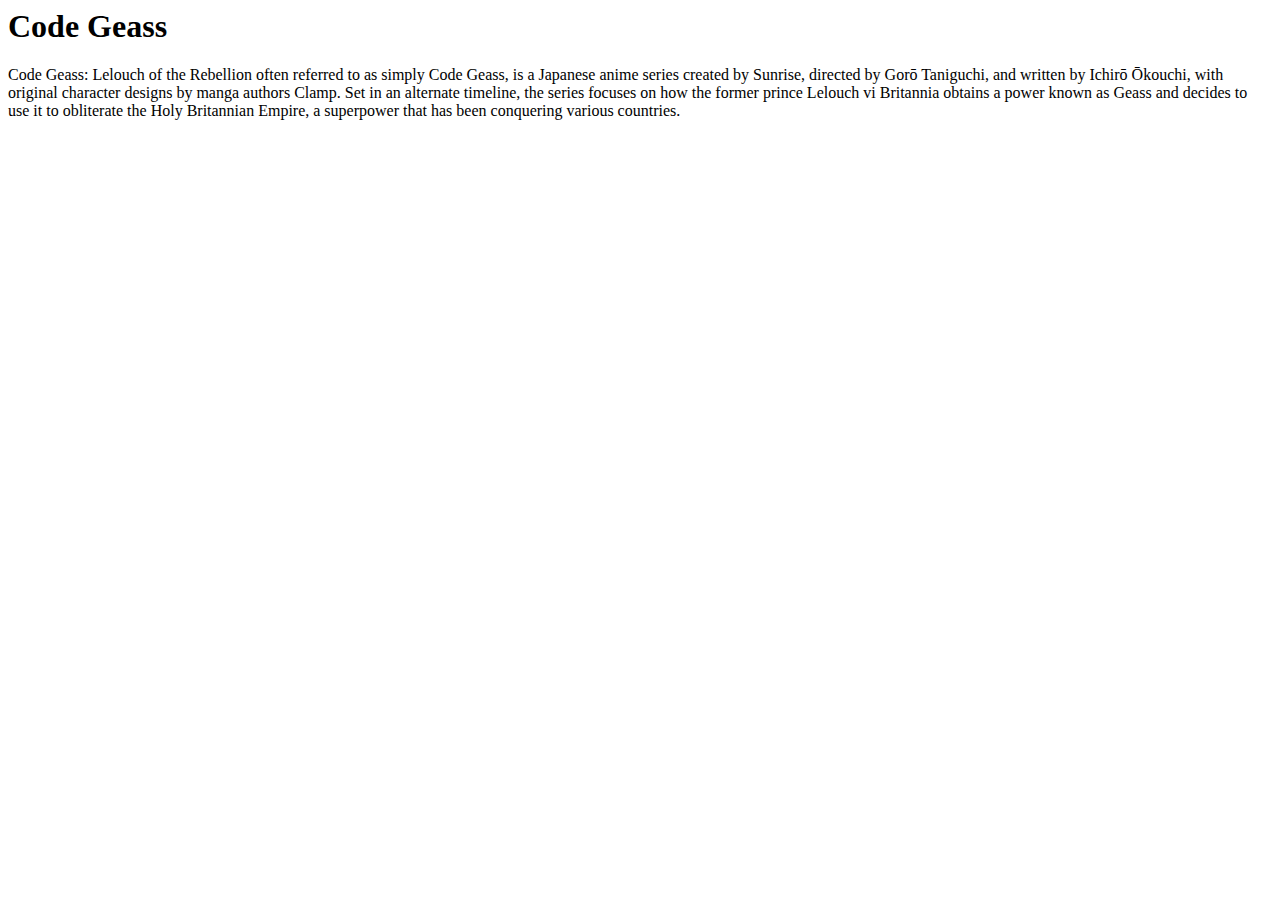
==== ui/page1.html @ 46bc793a "[imad-console] Updates ui/page1.html" ====
<html>
  <head>
    <title>
      Code Geass
    </title>
    <meta name="viewport" content="width=device-width, initial-scale=1" />
  </head>
  <body>
      <div>
          <h1> Code Geass</h1>
      </div>
      <div>
            <p>
                Code Geass: Lelouch of the Rebellion often referred to as simply Code Geass, is
                a Japanese anime series created by Sunrise, directed by Gorō Taniguchi, and 
                written by Ichirō Ōkouchi, with original character designs by manga authors 
                Clamp. Set in an alternate timeline, the series focuses on how the former 
                prince Lelouch vi Britannia obtains a power known as Geass and decides to use 
                it to obliterate the Holy Britannian Empire, a superpower that has been 
                conquering various countries.
            </p>
      </div>
  </body>  
</html>
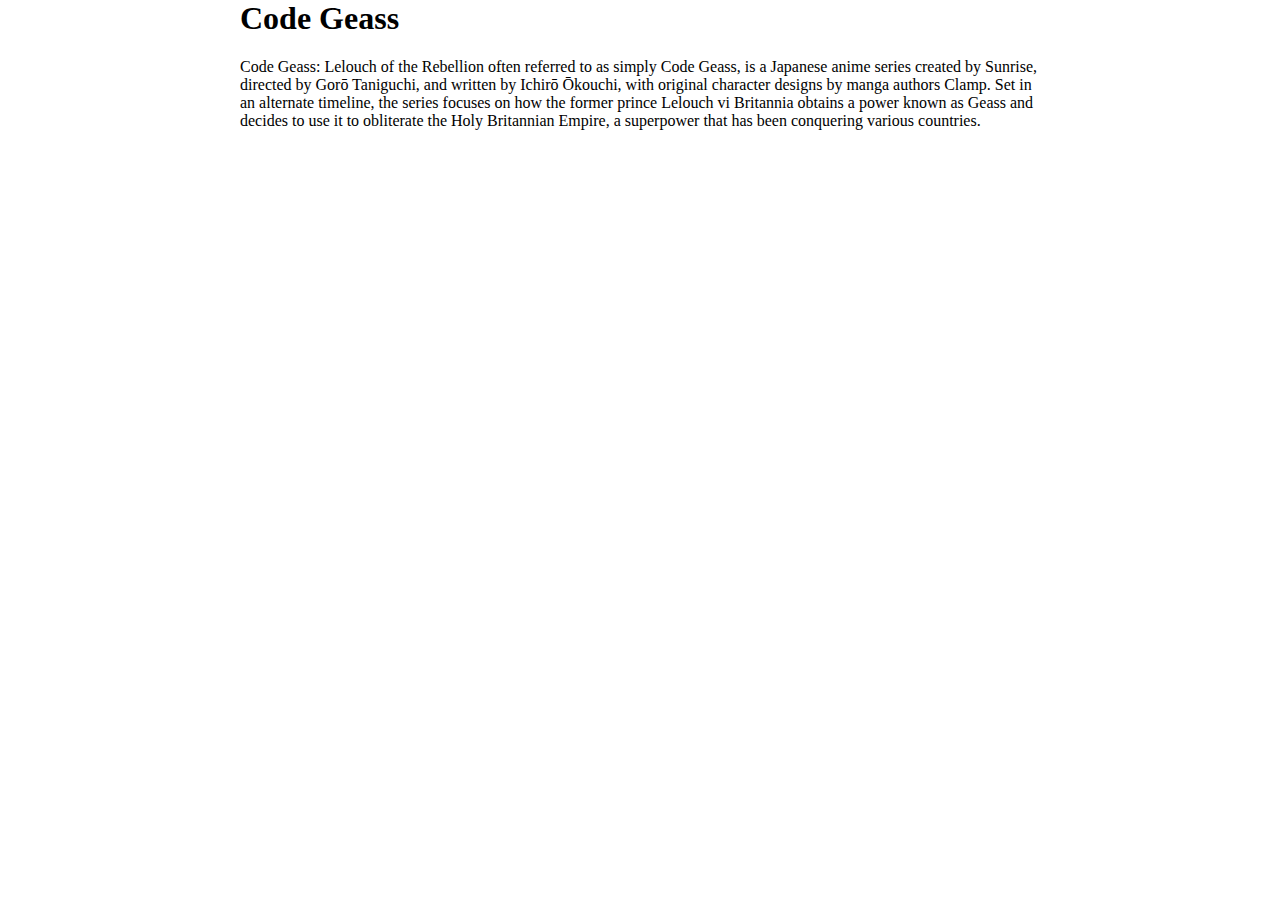
==== commit cba6c693: "[imad-console] Updates ui/page1.html" ====
--- a/ui/page1.html
+++ b/ui/page1.html
@@ -4,8 +4,15 @@
       Code Geass
     </title>
     <meta name="viewport" content="width=device-width, initial-scale=1" />
+    <style>
+        .container{
+            max-width: 800px;
+            margin: 0 auto;
+            font-family: Arial Narrow;
+        }
+    </style>
   </head>
-  <body>
+  <body class="container">
       <div>
           <h1> Code Geass</h1>
       </div>
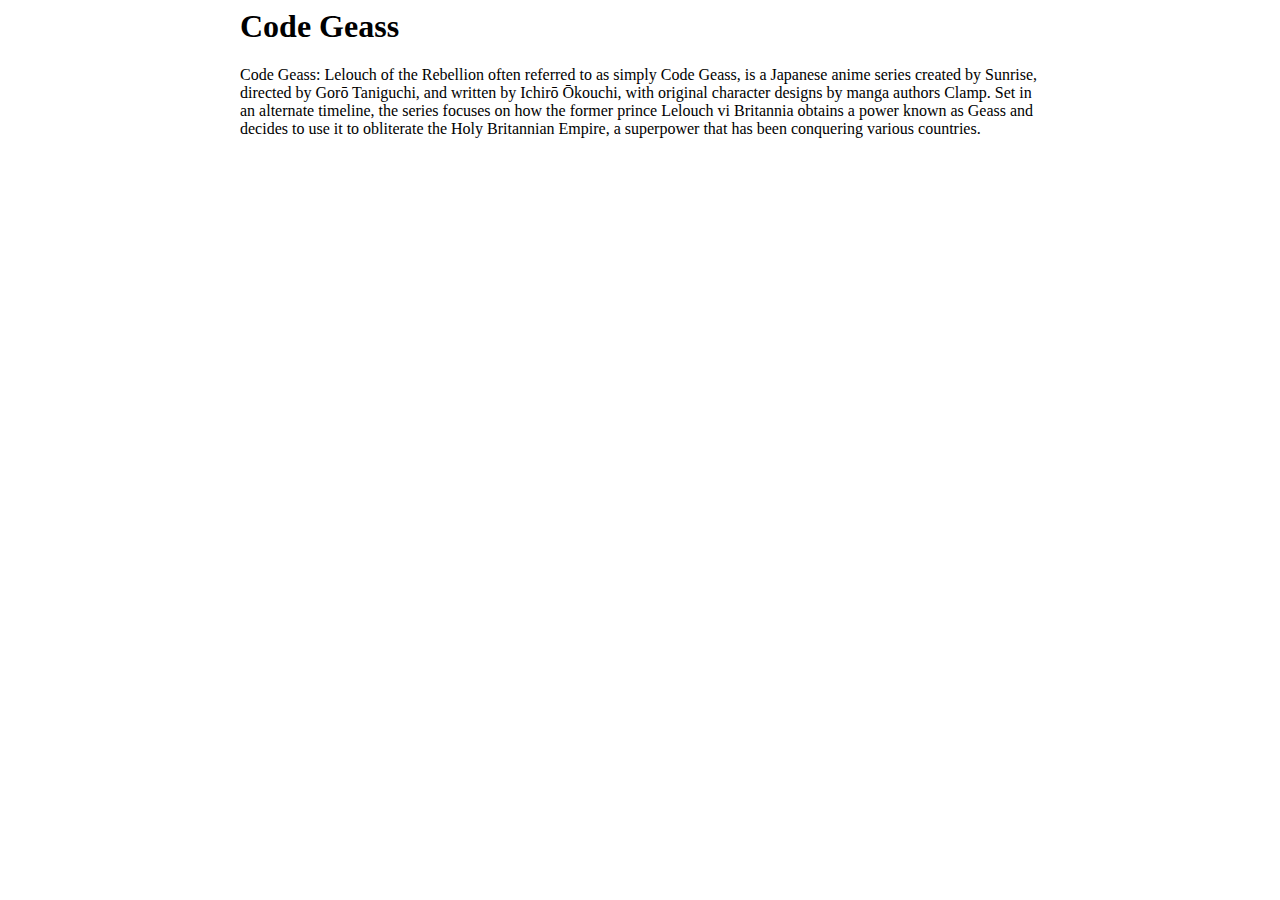
==== commit 0771b12b: "[imad-console] Updates ui/page1.html" ====
--- a/ui/page1.html
+++ b/ui/page1.html
@@ -9,10 +9,15 @@
             max-width: 800px;
             margin: 0 auto;
             font-family: Arial Narrow;
+            padding-top:60 px;
+            padding-left:20 px;
+            padding-right:20 px;
+            
         }
     </style>
   </head>
-  <body class="container">
+  <body>
+      <div class="container">
       <div>
           <h1> Code Geass</h1>
       </div>
@@ -27,5 +32,6 @@
                 conquering various countries.
             </p>
       </div>
+      </div>
   </body>  
 </html>
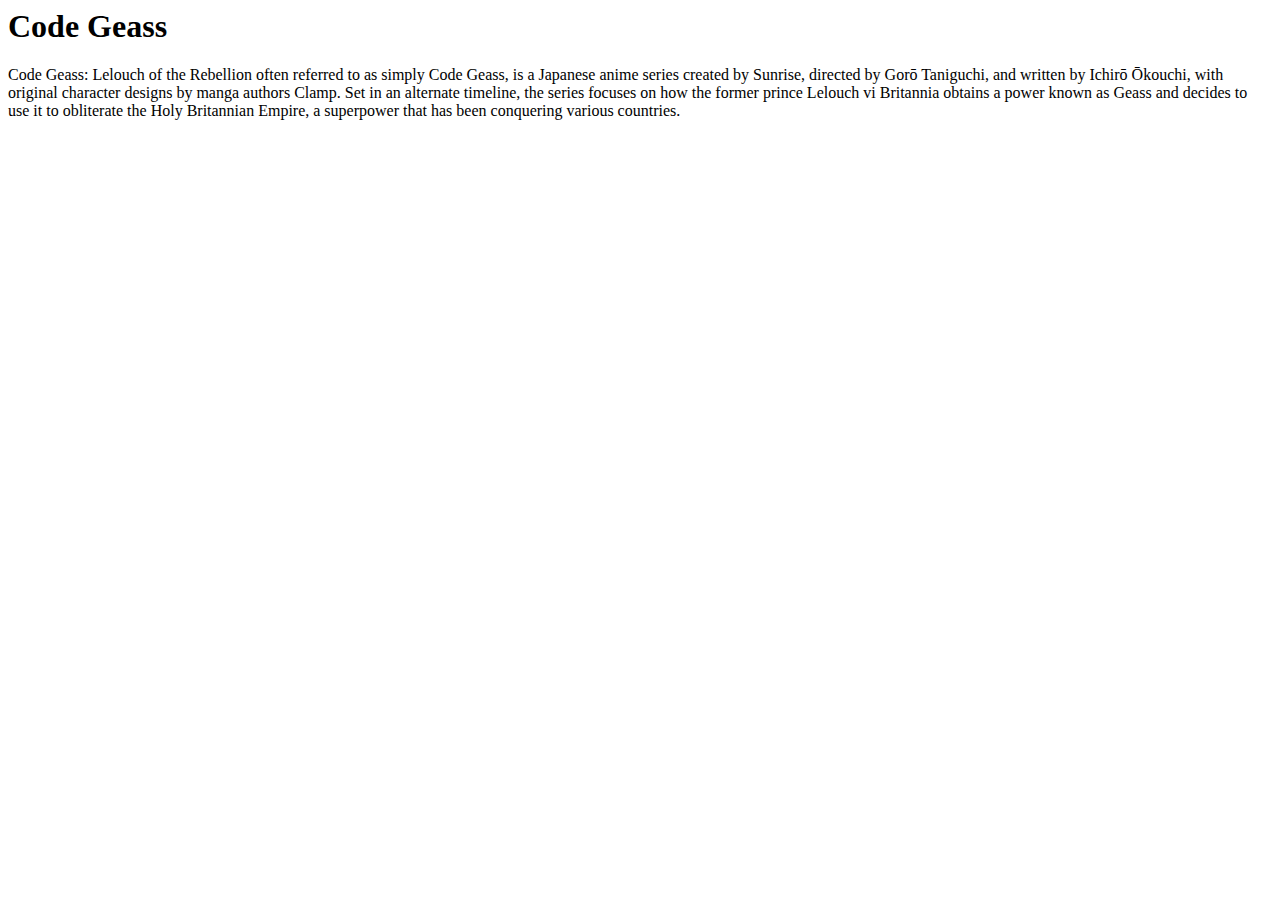
==== commit e28c5c07: "[imad-console] Updates ui/page1.html" ====
--- a/ui/page1.html
+++ b/ui/page1.html
@@ -5,33 +5,25 @@
     </title>
     <meta name="viewport" content="width=device-width, initial-scale=1" />
     <style>
-        .container{
-            max-width: 800px;
-            margin: 0 auto;
-            font-family: Arial Narrow;
-            padding-top:60 px;
-            padding-left:20 px;
-            padding-right:20 px;
-            
-        }
+        
     </style>
   </head>
   <body>
       <div class="container">
-      <div>
-          <h1> Code Geass</h1>
-      </div>
-      <div>
-            <p>
-                Code Geass: Lelouch of the Rebellion often referred to as simply Code Geass, is
-                a Japanese anime series created by Sunrise, directed by Gorō Taniguchi, and 
-                written by Ichirō Ōkouchi, with original character designs by manga authors 
-                Clamp. Set in an alternate timeline, the series focuses on how the former 
-                prince Lelouch vi Britannia obtains a power known as Geass and decides to use 
-                it to obliterate the Holy Britannian Empire, a superpower that has been 
-                conquering various countries.
-            </p>
-      </div>
+          <div>
+              <h1> Code Geass</h1>
+          </div>
+          <div>
+                <p>
+                    Code Geass: Lelouch of the Rebellion often referred to as simply Code Geass, is
+                    a Japanese anime series created by Sunrise, directed by Gorō Taniguchi, and 
+                    written by Ichirō Ōkouchi, with original character designs by manga authors 
+                    Clamp. Set in an alternate timeline, the series focuses on how the former 
+                    prince Lelouch vi Britannia obtains a power known as Geass and decides to use 
+                    it to obliterate the Holy Britannian Empire, a superpower that has been 
+                    conquering various countries.
+                </p>
+          </div>
       </div>
   </body>  
 </html>
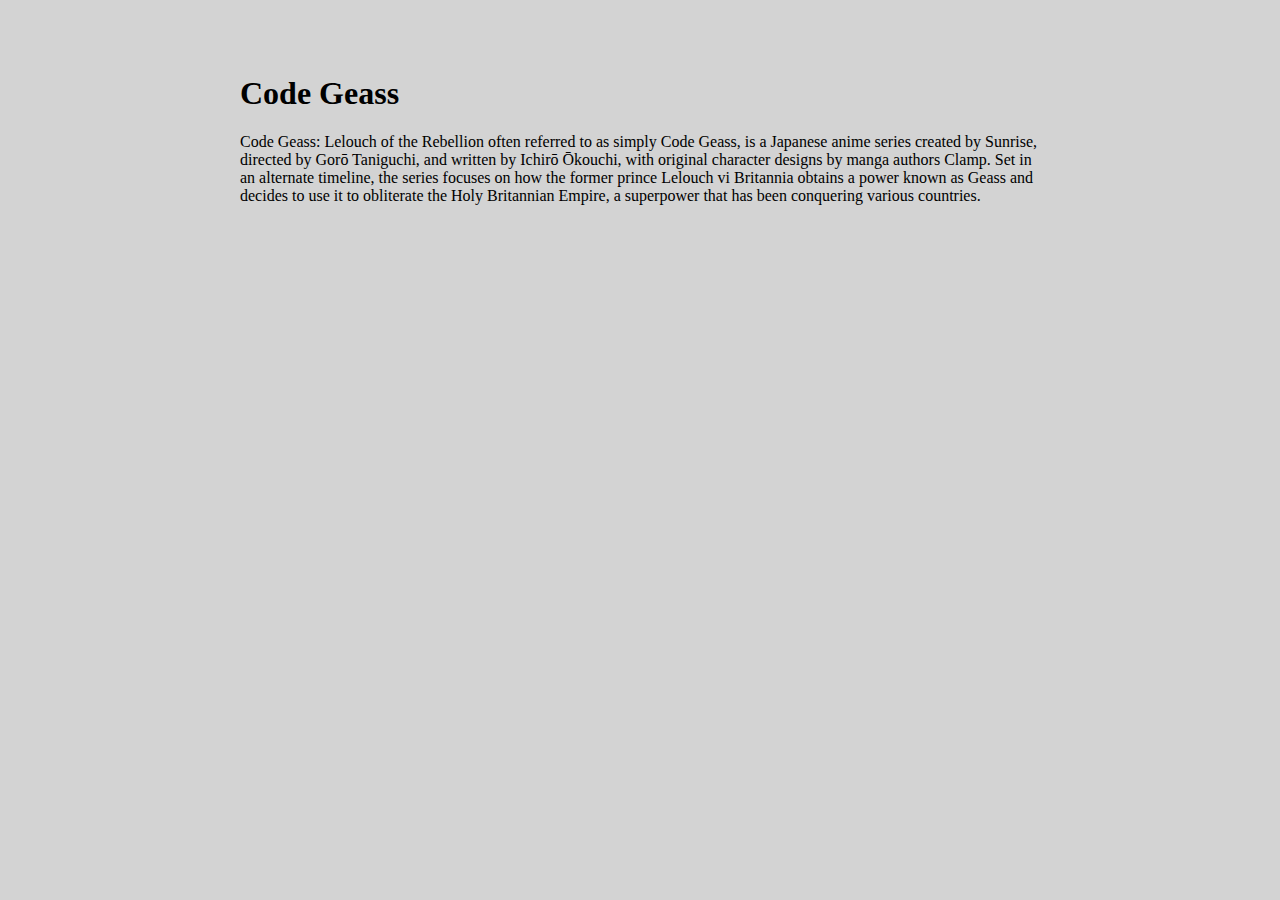
==== commit 48a999d0: "[imad-console] Updates ui/page1.html" ====
--- a/ui/page1.html
+++ b/ui/page1.html
@@ -4,9 +4,7 @@
       Code Geass
     </title>
     <meta name="viewport" content="width=device-width, initial-scale=1" />
-    <style>
-        
-    </style>
+    <link href="/ui/style.css" rel="stylesheet" /> 
   </head>
   <body>
       <div class="container">
--- a/ui/style.css
+++ b/ui/style.css
@@ -0,0 +1,31 @@
+body {
+    font-family: sans-serif;
+    background-color: lightgrey;
+    margin-top: 75px;
+}
+
+.center {
+    text-align: center;
+}
+
+.text-big {
+    font-size: 300%;
+}
+
+.bold {
+    font-weight: bold;
+}
+
+.img-medium {
+    height: 200px;
+}
+
+.container{
+    max-width: 800px;
+    margin: 0 auto;
+    font-family: Arial Narrow;
+    padding-top:60 px;
+    padding-left:20 px;
+    padding-right:20 px;
+    
+}